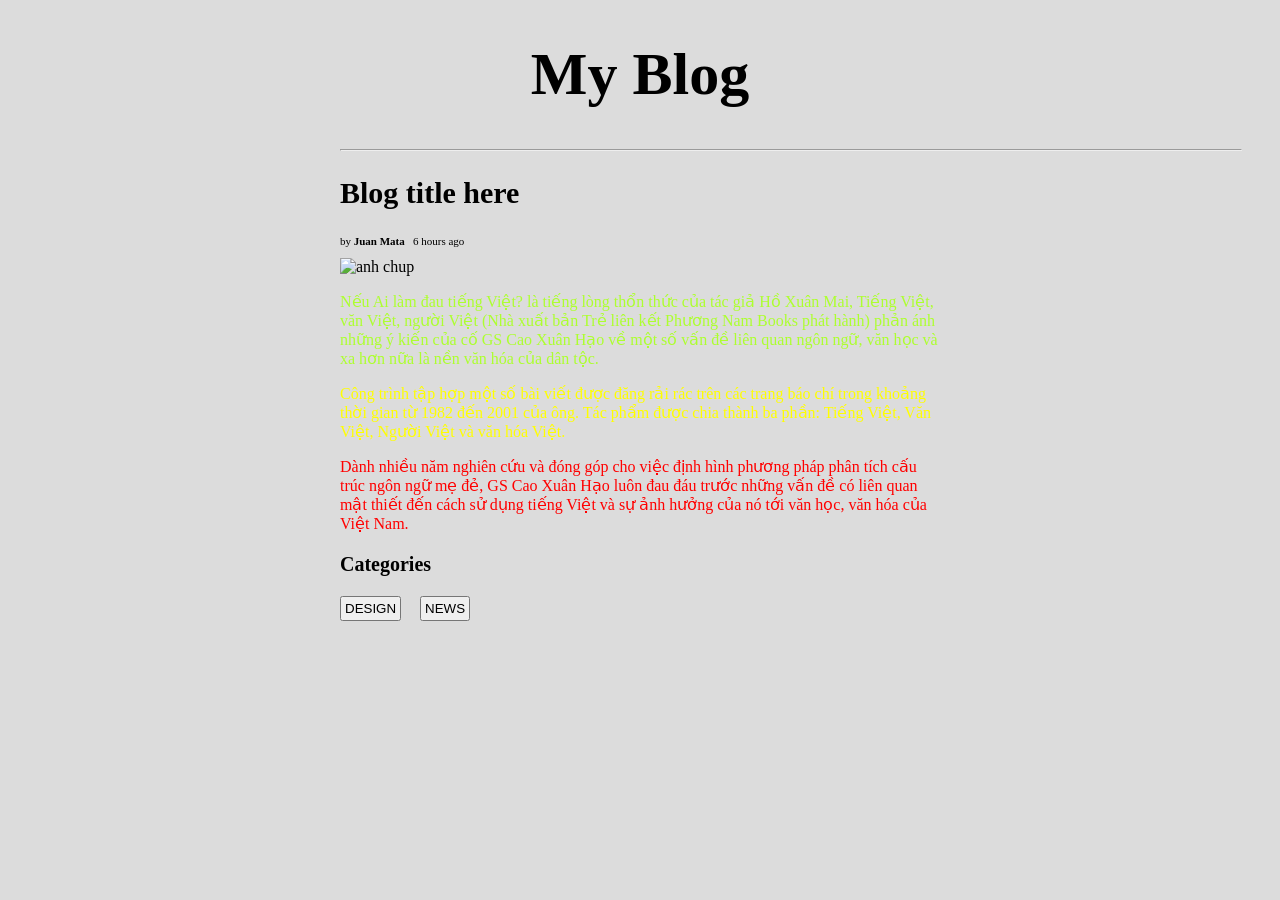
==== HTML CSS can ban/index.html @ 7c0c2e25 "new'" ====
<!DOCTYPE html>
<html>
  <head>
    <meta charset="utf-8">
    <meta name="viewport" content="width=device-width">
    <title>My Blog</title>
    <link href="style.css" rel="stylesheet" type="text/css" />
  </head>
  <body class="bd">
    <h1>My Blog</h1>
    <hr />

    <div class="div1">
      <h2 class="h2">Blog title here</h2>
      <p class="small">by <b>Juan Mata</b> &nbsp; 6 hours ago</p>
      <img style="width: auto" src="https://cdn.nguyenkimmall.com/images/detailed/555/may-anh-cho-nguoi-moi.jpg" alt="anh chup" />
      <p class= "p1">
        Nếu Ai làm đau tiếng Việt? là tiếng lòng thổn thức của tác giả Hồ Xuân Mai, Tiếng Việt, văn Việt, người Việt (Nhà xuất bản Trẻ liên kết Phương Nam Books phát hành) phản ánh những ý kiến của cố GS Cao Xuân Hạo về một số vấn đề liên quan ngôn ngữ, văn học và xa hơn nữa là nền văn hóa của dân tộc.
      </p>
      <p class="p2">
        Công trình tập hợp một số bài viết được đăng rải rác trên các trang báo chí trong khoảng thời gian từ 1982 đến 2001 của ông. Tác phẩm được chia thành ba phần: Tiếng Việt, Văn Việt, Người Việt và văn hóa Việt.
      </p>
      <p class="p3">
        Dành nhiều năm nghiên cứu và đóng góp cho việc định hình phương pháp phân tích cấu trúc ngôn ngữ mẹ đẻ, GS Cao Xuân Hạo luôn đau đáu trước những vấn đề có liên quan mật thiết đến cách sử dụng tiếng Việt và sự ảnh hưởng của nó tới văn học, văn hóa của Việt Nam.
      </p>
      <p class="cat">Categories</p>
      <div class="button">
          <button class ="left" name="button" type="button">DESIGN</button>
          <button class="right" name = "button" type="button">NEWS</button>
      
      </div>
    </div>
  </body>
</html>
---- HTML CSS can ban/style.css ----
h1 {
    text-align: center;
    font-weight: bold;
    font-size: 60px;
  }
  hr {
    width: 900px;
  }
  .h2{
    font-size: 30px;
  }
  .small{
    font-size: 11px;
  }
  .div1 {
    width: 600px;
    margin: 0 auto;
    justify-content: center;
   
  }
  .cat {
    /* line-height: 4; */
    font-size: 20px;
    font-weight: bold;
  }
  
  .button {
    width: 200px;
    line-height: normal;
  }
  .left {
    padding: 3px;
    margin-right: 15px;
  }
  .right {
    margin: auto;
    padding: 3px;
  }
  .p1{
    color: greenyellow
  
  }
  .p2{
    color: yellow;
  }
  .p3{
    color: red;
  }
  .bd {
    width: 600px;
    margin: 0 auto;
    justify-content: center;
   background: gainsboro;
  }
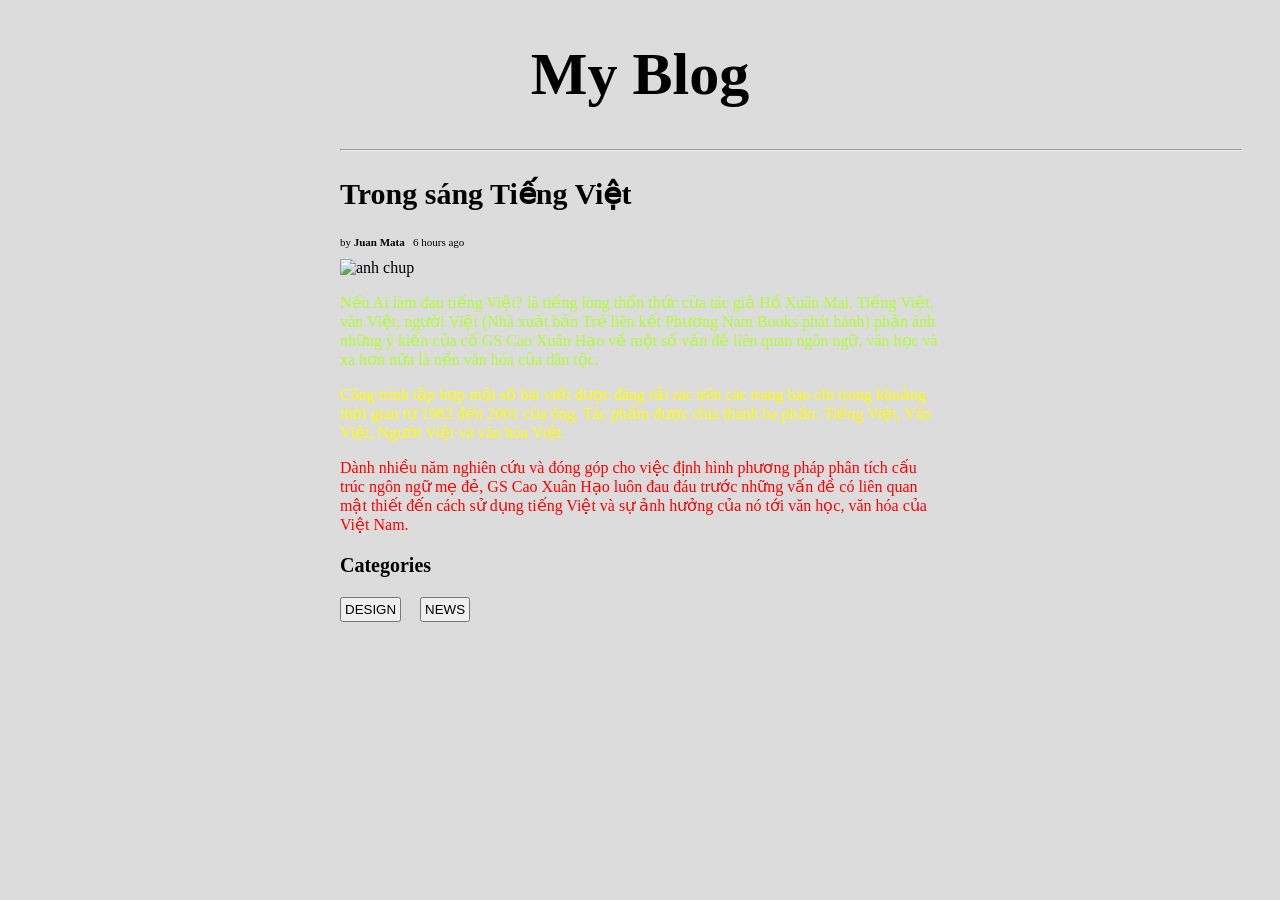
==== commit 3e7d6f13: "new and new" ====
--- a/HTML CSS can ban/index.html
+++ b/HTML CSS can ban/index.html
@@ -11,7 +11,7 @@
     <hr />
 
     <div class="div1">
-      <h2 class="h2">Blog title here</h2>
+      <h2 class="h2">Trong sáng Tiếng Việt</h2>
       <p class="small">by <b>Juan Mata</b> &nbsp; 6 hours ago</p>
       <img style="width: auto" src="https://cdn.nguyenkimmall.com/images/detailed/555/may-anh-cho-nguoi-moi.jpg" alt="anh chup" />
       <p class= "p1">
